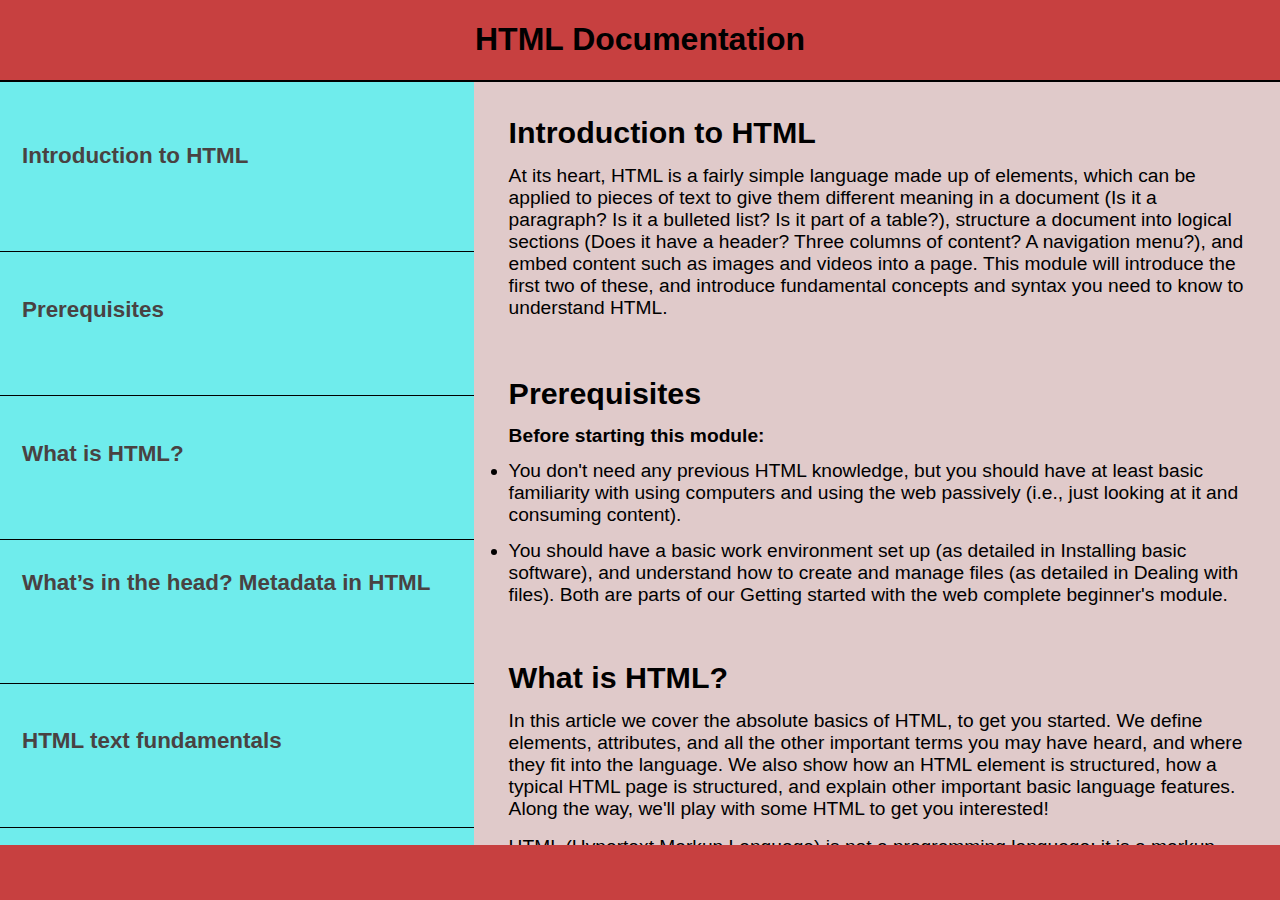
==== docs/index.html @ b123743d "1st build" ====
<!DOCTYPE html>

<html>
<head>
  <meta name="viewport" content="width=device-width, initial-scale=1" />
  <link href='https://fonts.googleapis.com/css?family=Roboto:400,100,300,500,700' rel='stylesheet' type='text/css'>
  <link rel="stylesheet" href="http://maxcdn.bootstrapcdn.com/font-awesome/4.6.0/css/font-awesome.min.css">
  <title></title>
  <meta name="keywords" content="">
  <meta name="description" content="">

  <link rel="stylesheet" href="assets/styles/styles-0f5b763729.css"/>

  <script src="assets/scripts/Vendor-a4aa0f05b9.js"></script>

</head>
<body>
  <header class="header">
    <h1>HTML Documentation</h1>
 </header>

 <div class="left-frame">
    <nav>
        <ul class="ul">
            <div class="ul__container">
                <li class="ul__container__1"><a href=#Introduction_to_HTML>Introduction to HTML</a></li>
            </div>
            <div class="ul__container">
                <li class="ul__container__2"><a href=#Prerequisites>Prerequisites</a></li>
            </div>
            <div class="ul__container">
                <li class="ul__container__3"><a href=#What_is_HTML?>What is HTML?</a></li>
            </div>
            <div class="ul__container">
                <li class="ul__container__4"><a href=#What’s_in_the_head?_Metadata_in_HTML>What’s in the head? Metadata in HTML</a></li>
            </div>     
            <div class="ul__container">
                <li class="ul__container__5"><a href=#HTML_text_fundamentals>HTML text fundamentals</a></li>
            </div>     
            <div class="ul__container">
                <li class="ul__container__6"><a href=#What_is_a_hyperlink?>What is a hyperlink?</a></li>
            </div>     
            <div class="ul__container">
                <li class="ul__container__7"><a href=#Document_and_website_structure>Document and website structure</a></li>
            </div>            
            <div class="ul__container">
                <li class="ul__container__8"><a href=#Reference>Reference</a></li>
            </div>            
        </ul>
    </nav>
 </div>

 <div class="right-frame">
  <main class="main">
    <section class="main-section" id="Introduction_to_HTML">
       <header class="main-section__header">Introduction to HTML</header>
       <article>
          <p>At its heart, HTML is a fairly simple language made up of elements, which can be applied to pieces of text to give them different meaning in a document (Is it a paragraph? Is it a bulleted list? Is it part of a table?), structure a document into logical sections (Does it have a header? Three columns of content? A navigation menu?), and embed content such as images and videos into a page. This module will introduce the first two of these, and introduce fundamental concepts and syntax you need to know to understand HTML.</p>
       </article>
    </section>
    
    <section class="main-section" id="Prerequisites">
       <header class="main-section__header">Prerequisites</header>
       <article>
          <h4>Before starting this module:</h4>
          <ul>
              <li>You don't need any previous HTML knowledge, but you should have at least basic familiarity with using computers and using the web passively (i.e., just looking at it and consuming content).</li>
              <li>You should have a basic work environment set up (as detailed in Installing basic software), and understand how to create and manage files (as detailed in Dealing with files). Both are parts of our Getting started with the web complete beginner's module.</li>
          </ul>
       </article>
    </section>

    <section class="main-section" id="What_is_HTML?">
       <header class="main-section__header">What is HTML?</header>
          <article>
            <p>In this article we cover the absolute basics of HTML, to get you started. We define elements, attributes, and all the other important terms you may have heard, and where they fit into the language. We also show how an HTML element is structured, how a typical HTML page is structured, and explain other important basic language features. Along the way, we'll play with some HTML to get you interested!</p>
            <p>HTML (Hypertext Markup Language) is not a programming language; it is a markup language used to tell your browser how to structure the web pages you visit. It can be as complicated or as simple as the web developer wishes it to be. HTML consists of a series of elements, which you use to enclose, wrap, or mark up different parts of the content to make it appear or act a certain way. The enclosing tags can make a bit of content into a hyperlink to link to another page on the web, italicize words, and so on.  For example, take the following line of content:</p>
            <p><code>My cat is very grumpy</code></p>
            <p>If we wanted the line to stand by itself, we could specify that it is a paragraph by enclosing it in a paragraph  (<code>&ltp&gt</code>) element:</p>
            <p><code>&ltp&gtMy cat is very grumpy&ltp&gt</code></p>
          </article>
    </section>

    <section class="main-section" id="What’s_in_the_head?_Metadata_in_HTML">
       <header class="main-section__header">What’s in the head? Metadata in HTML</header>
       <article>
          <p>The head of an HTML document is the part that is not displayed in the web browser when the page is loaded. It contains information such as the page <code>&lttitle&gt</code>, links to CSS (if you choose to style your HTML content with CSS), links to custom favicons, and other metadata (data about the HTML, such as the author, and important keywords that describe the document.)</p>
          <ul>
            <code>
              <li>&lt!DOCTYPE html&gt</li>
              <li>&lthtml&gt</li>
              <li>&lthead&gt</li>
              <li>&ltmeta charset="utf-8"&gt</li>
              <li>&lttitle&gtMy test page&lt/title&gt</li>
              <li>&lt/head&gt</li>
              <li>&ltbody&gt</li>
              <li>&ltp&gtThis is my page&lt/p&gt</li>
              <li>&lt/body&gt</li>
              <li>&lt/html&gt</li>
            </code>
          </ul>
          <p>The HTML head is the contents of the <code>&lthead&gt</code> element — unlike the contents of the <code>&ltbody&gt</code> element (which are displayed on the page when loaded in a browser), the head's content is not displayed on the page. Instead, the head's job is to contain metadata about the document. In the above example, the head is quite small:</p>
          <ul>
            <code>
              <li>&lthead&gt</li>
              <li>&ltmeta charset="utf-8"&gt</li>
              <li>&lttitle&gtMy test page&lt/title&gt</li>
              <li>&lt/head&gt</li>
            </code>
          </ul>
          <p>In larger pages however, the head can get quite full. Try going to some of your favorite websites and use the developer tools to check out their head contents. Our aim here is not to show you how to use everything that can possibly be put in the head, but rather to teach you how to use the major elements that you'll want to include in the head, and give you some familiarity.</p>
       </article>
    </section>

    <section class="main-section" id="HTML_text_fundamentals">
       <header class="main-section__header">HTML text fundamentals</header>
       <article>
          <p>One of  HTML's  main jobs is to give text structure and meaning (also known as semantics) so that a browser can display it correctly. This article explains the way HTML can be used to structure a page of text by adding headings and paragraphs, emphasizing words, creating lists, and more.</p>
          <p>The basics: Headings and Paragraphs</p>
          <p>
             Most structured text consists of headings and paragraphs, whether you are reading a story, a newspaper, a college textbook, a magazine, etc. Structured content makes the reading experience easier and more enjoyable.
          </p>
          <p>In HTML, each paragraph has to be wrapped in a &ltp&gt element, like so:</p>
          <p>&ltp&gtI am a paragraph, oh yes I am.&ltp&gt</p>
          <p>Each heading has to be wrapped in a heading element:</p>
          <p>&lth1&gtI am the title of the story.&lth1&gt</p>
          <p>There are six heading elements — &lth1&gt, &lth2&gt, &lth3&gt, &lth4&gt, &lth5&gt, and &lth6&gt. 
              Each element represents a different level of content in the document; 
              &lth1&gt represents the main heading, &lth2&gt represents subheadings, 
              &lth3&gt represents sub-subheadings, and so on.
          </p>
        </article>
    </section>

    <section class="main-section" id="What_is_a_hyperlink?">
       <header class="main-section__header">What is a hyperlink?</header>
       <article>
          <p>Hyperlinks are one of the most exciting innovations the Web has to offer. Well, they've been a feature of the Web since the very beginning, but they are what makes the Web a Web — they allow us to link our documents to any other document (or other resource) we want to, we can also link to specific parts of documents, and we can make apps available at a simple web address (contrast this to native apps, which have to be installed and all that business.) Just about any web content can be converted to a link, so that when clicked (or otherwise activated) it will make the web browser go to another web address (URL).</p>
          <p>A basic link is created by wrapping the text (or other content, see Block level links) you want to turn into a link inside an <a> element, and giving it an href attribute (also known as a Hypertext Reference , or target) that will contain the web address you want the link to point to.</p>
          <p>&ltp&gtI'm creating a link to
              &lta href="https://www.mozilla.org/en-US/"&gtthe Mozilla homepage&lt/a&gt.
              &lt/p&gt
          </p>
          <p>This gives us the following result:</p>
          <p>I'm creating a link to <code>the Mozilla homepage</code>.</p>
       </article>
    </section>

    <section class="main-section" id="Document_and_website_structure">
       <header class="main-section__header">Document and website structure</header>
       <article>
          <p>In addition to defining individual parts of your page (such as "a paragraph" or "an image"), HTML also boasts a number of block level elements used to define areas of your website (such as "the header", "the navigation menu", "the main content column"). This article looks into how to plan a basic website structure, and write the HTML to represent this structure.</p>
          <p>Basic sections of a document</p>
          <p>Webpages can and will look pretty different from one another, but they all tend to share similar standard components, unless the page is displaying a fullscreen video or game, is part of some kind of art project, or is just badly structured:</p>
       </article>
    </section>
    
    <section class="main-section main-section__reference" id="Reference">
       <header class="main-section__header">Reference</header>
       <article>
          <ul>
             <li>All the documentation in this page is taken from: <a href="https://developer.mozilla.org/en-US/docs/Learn/HTML/Introduction_to_HTML/Document_and_website_structure" target="_blank">MDN</a></li>
         </ul>
       </article>
    </section>
  </main>
 </div>
  <script src="assets/scripts/App-6a7ebc802f.js"></script>
</body>
</html>
---- docs/assets/styles/styles-0f5b763729.css ----
/*! normalize.css v4.1.1 | MIT License | github.com/necolas/normalize.css */html{font-family:sans-serif;line-height:1.15;-ms-text-size-adjust:100%;-webkit-text-size-adjust:100%}body{margin:0}article,aside,details,figcaption,figure,footer,header,main,menu,nav,section,summary{display:block}audio,canvas,progress,video{display:inline-block}audio:not([controls]){display:none;height:0}progress{vertical-align:baseline}[hidden],template{display:none}a{background-color:transparent;-webkit-text-decoration-skip:objects}a:active,a:hover{outline-width:0}abbr[title]{border-bottom:none;text-decoration:underline;text-decoration:underline dotted}b,strong{font-weight:inherit;font-weight:bolder}dfn{font-style:italic}h1{font-size:2em;margin:.67em 0}mark{background-color:#ff0;color:#000}small{font-size:80%}sub,sup{font-size:75%;line-height:0;position:relative;vertical-align:baseline}sub{bottom:-.25em}sup{top:-.5em}img{border-style:none}svg:not(:root){overflow:hidden}code,kbd,pre,samp{font-family:monospace,monospace;font-size:1em}figure{margin:1em 40px}hr{box-sizing:content-box;height:0;overflow:visible}button,input,optgroup,select,textarea{font:inherit;margin:0}optgroup{font-weight:700}button,input{overflow:visible}button,select{text-transform:none}[type=reset],[type=submit],button,html [type=button]{-webkit-appearance:button}[type=button]::-moz-focus-inner,[type=reset]::-moz-focus-inner,[type=submit]::-moz-focus-inner,button::-moz-focus-inner{border-style:none;padding:0}[type=button]:-moz-focusring,[type=reset]:-moz-focusring,[type=submit]:-moz-focusring,button:-moz-focusring{outline:1px dotted ButtonText}fieldset{border:1px solid silver;margin:0 2px;padding:.35em .625em .75em}legend{box-sizing:border-box;color:inherit;display:table;max-width:100%;padding:0;white-space:normal}textarea{overflow:auto}[type=checkbox],[type=radio]{box-sizing:border-box;padding:0}[type=number]::-webkit-inner-spin-button,[type=number]::-webkit-outer-spin-button{height:auto}[type=search]{-webkit-appearance:textfield;outline-offset:-2px}[type=search]::-webkit-search-cancel-button,[type=search]::-webkit-search-decoration{-webkit-appearance:none}::-webkit-input-placeholder{color:inherit;opacity:.54}::-webkit-file-upload-button{-webkit-appearance:button;font:inherit}*{padding:0;margin:0;box-sizing:border-box}html{scroll-behavior:smooth}.header{z-index:1;width:100%;text-align:center;border-bottom:2px solid #000}.header,.left-frame{position:fixed;background-color:#c74040}.left-frame{width:37%;height:100vh}.main-section{margin-bottom:40px}@media(min-width:731px){.main-section__reference{padding-bottom:55px}}.main-section__header{font-size:1.4rem;font-weight:bolder;padding-bottom:15px}@media(min-width:731px){@media(min-height:400px){.main-section__header{font-size:1.9rem}}}.main-section h4{padding-bottom:12px}@media(min-width:731px){@media(min-height:400px){.main-section h4{font-size:1.2rem}}}.main-section li{padding-bottom:14px}@media(min-width:731px){@media(min-height:400px){.main-section li{font-size:1.2rem}}}.main-section p{padding-bottom:16px}@media(min-width:731px){@media(min-height:400px){.main-section p{font-size:1.2rem}}}.main-section code li{list-style:none}.main{width:100%;height:83vh;position:absolute;top:80px;right:0;overflow-y:auto;overflow-x:hidden;padding-left:20px;padding-right:20px;padding-top:35px;background-color:#e0caca}@media(min-width:731px){@media(min-height:400px){.main{padding-left:35px;padding-right:35px}}}@media(min-width:1000px){.main{height:85vh}}.right-frame{position:fixed;right:0;width:63%;height:100vh;background-color:#c74040}.ul{width:100%;position:absolute;top:80px;height:83vh;overflow-y:auto;overflow-x:hidden;padding-top:28px;background-color:#6fecec}@media(min-width:1000px){.ul{height:85vh}}.ul__container{border-bottom:1.5px solid #000;height:13vh}@media(min-width:731px){.ul__container{height:15vh}@media(min-height:400px){.ul__container{height:12vh}}}@media(min-width:1000px){.ul__container{height:16vh}}.ul__container a{text-decoration:none;color:#494242}@media(min-width:731px){@media(min-height:400px){.ul__container a{font-size:1.4rem;font-weight:700}}}.ul__container li{font-size:1.2rem;padding-left:22px;padding-right:22px}.ul__container__1{padding-top:15px}@media(min-width:731px){@media(min-height:400px){.ul__container__1{padding-top:35px}}}.ul__container__2{padding-top:35px}@media(min-width:731px){.ul__container__2{padding-top:18px}@media(min-height:400px){.ul__container__2{padding-top:45px}}}.ul__container__3{padding-top:22px}@media(min-width:731px){@media(min-height:400px){.ul__container__3{padding-top:45px}}}.ul__container__4{padding-top:6px}@media(min-width:731px){@media(min-height:400px){.ul__container__4{padding-top:30px}}}.ul__container__5{padding-top:22px}@media(min-width:731px){@media(min-height:400px){.ul__container__5{padding-top:30px}}}@media(min-width:1000px){.ul__container__5{padding-top:44px}}.ul__container__6{padding-top:22px}@media(min-width:731px){@media(min-height:400px){.ul__container__6{padding-top:45px}}}.ul__container__7{padding-top:15px}@media(min-width:731px){.ul__container__7{padding-top:10px}@media(min-height:400px){.ul__container__7{padding-top:28px}}}.ul__container__8{padding-top:34px}@media(min-width:731px){.ul__container__8{padding-top:18px;padding-bottom:90px}@media(min-height:400px){.ul__container__8{padding-top:38px;padding-bottom:2px}}}
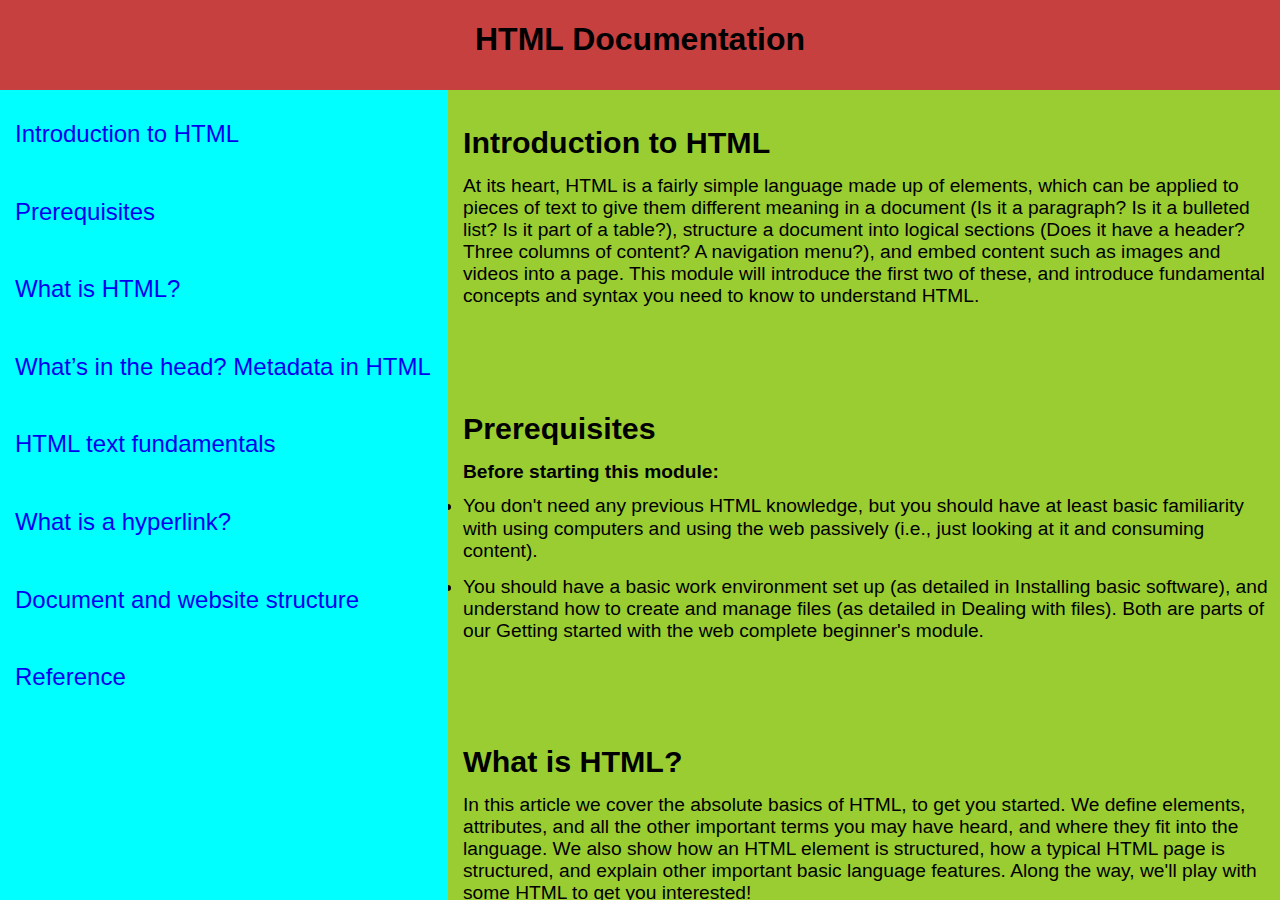
==== commit 32b4a6c7: "finish project update" ====
--- a/docs/index.html
+++ b/docs/index.html
@@ -9,7 +9,7 @@
   <meta name="keywords" content="">
   <meta name="description" content="">
 
-  <link rel="stylesheet" href="assets/styles/styles-0f5b763729.css"/>
+  <link rel="stylesheet" href="assets/styles/styles-e3a396684d.css"/>
 
   <script src="assets/scripts/Vendor-a4aa0f05b9.js"></script>
 
@@ -17,153 +17,155 @@
 <body>
   <header class="header">
     <h1>HTML Documentation</h1>
- </header>
+  </header>
 
- <div class="left-frame">
-    <nav>
-        <ul class="ul">
-            <div class="ul__container">
-                <li class="ul__container__1"><a href=#Introduction_to_HTML>Introduction to HTML</a></li>
-            </div>
-            <div class="ul__container">
-                <li class="ul__container__2"><a href=#Prerequisites>Prerequisites</a></li>
-            </div>
-            <div class="ul__container">
-                <li class="ul__container__3"><a href=#What_is_HTML?>What is HTML?</a></li>
-            </div>
-            <div class="ul__container">
-                <li class="ul__container__4"><a href=#What’s_in_the_head?_Metadata_in_HTML>What’s in the head? Metadata in HTML</a></li>
-            </div>     
-            <div class="ul__container">
-                <li class="ul__container__5"><a href=#HTML_text_fundamentals>HTML text fundamentals</a></li>
-            </div>     
-            <div class="ul__container">
-                <li class="ul__container__6"><a href=#What_is_a_hyperlink?>What is a hyperlink?</a></li>
-            </div>     
-            <div class="ul__container">
-                <li class="ul__container__7"><a href=#Document_and_website_structure>Document and website structure</a></li>
-            </div>            
-            <div class="ul__container">
-                <li class="ul__container__8"><a href=#Reference>Reference</a></li>
-            </div>            
-        </ul>
-    </nav>
- </div>
+  <main class="main">
+     <div class="main__left-window">
 
- <div class="right-frame">
-  <main class="main">
-    <section class="main-section" id="Introduction_to_HTML">
-       <header class="main-section__header">Introduction to HTML</header>
-       <article>
-          <p>At its heart, HTML is a fairly simple language made up of elements, which can be applied to pieces of text to give them different meaning in a document (Is it a paragraph? Is it a bulleted list? Is it part of a table?), structure a document into logical sections (Does it have a header? Three columns of content? A navigation menu?), and embed content such as images and videos into a page. This module will introduce the first two of these, and introduce fundamental concepts and syntax you need to know to understand HTML.</p>
-       </article>
-    </section>
-    
-    <section class="main-section" id="Prerequisites">
-       <header class="main-section__header">Prerequisites</header>
-       <article>
-          <h4>Before starting this module:</h4>
-          <ul>
-              <li>You don't need any previous HTML knowledge, but you should have at least basic familiarity with using computers and using the web passively (i.e., just looking at it and consuming content).</li>
-              <li>You should have a basic work environment set up (as detailed in Installing basic software), and understand how to create and manage files (as detailed in Dealing with files). Both are parts of our Getting started with the web complete beginner's module.</li>
+      <ul class="ul">
+        <div >
+            <li><a href=#Introduction_to_HTML>Introduction to HTML</a></li>
+        </div>
+        <div >
+            <li ><a href=#Prerequisites>Prerequisites</a></li>
+        </div>
+        <div >
+            <li ><a href=#What_is_HTML?>What is HTML?</a></li>
+        </div>
+        <div >
+            <li ><a href=#What’s_in_the_head?_Metadata_in_HTML>What’s in the head? Metadata in HTML</a></li>
+        </div>     
+        <div >
+            <li ><a href=#HTML_text_fundamentals>HTML text fundamentals</a></li>
+        </div>     
+        <div >
+            <li ><a href=#What_is_a_hyperlink?>What is a hyperlink?</a></li>
+        </div>     
+        <div>
+            <li ><a href=#Document_and_website_structure>Document and website structure</a></li>
+        </div>            
+        <div >
+            <li ><a href=#Reference>Reference</a></li>
+        </div>            
+    </ul>
+     </div>
+
+     <div class="main__right-window">
+      <section class="main-section" id="Introduction_to_HTML">
+        <header class="main-section__header">Introduction to HTML</header>
+        <article>
+           <p>At its heart, HTML is a fairly simple language made up of elements, which can be applied to pieces of text to give them different meaning in a document (Is it a paragraph? Is it a bulleted list? Is it part of a table?), structure a document into logical sections (Does it have a header? Three columns of content? A navigation menu?), and embed content such as images and videos into a page. This module will introduce the first two of these, and introduce fundamental concepts and syntax you need to know to understand HTML.</p>
+        </article>
+     </section>
+     
+     <section class="main-section" id="Prerequisites">
+        <header class="main-section__header">Prerequisites</header>
+        <article>
+           <h4>Before starting this module:</h4>
+           <ul>
+               <li>You don't need any previous HTML knowledge, but you should have at least basic familiarity with using computers and using the web passively (i.e., just looking at it and consuming content).</li>
+               <li>You should have a basic work environment set up (as detailed in Installing basic software), and understand how to create and manage files (as detailed in Dealing with files). Both are parts of our Getting started with the web complete beginner's module.</li>
+           </ul>
+        </article>
+     </section>
+ 
+     <section class="main-section" id="What_is_HTML?">
+        <header class="main-section__header">What is HTML?</header>
+           <article>
+             <p>In this article we cover the absolute basics of HTML, to get you started. We define elements, attributes, and all the other important terms you may have heard, and where they fit into the language. We also show how an HTML element is structured, how a typical HTML page is structured, and explain other important basic language features. Along the way, we'll play with some HTML to get you interested!</p>
+             <p>HTML (Hypertext Markup Language) is not a programming language; it is a markup language used to tell your browser how to structure the web pages you visit. It can be as complicated or as simple as the web developer wishes it to be. HTML consists of a series of elements, which you use to enclose, wrap, or mark up different parts of the content to make it appear or act a certain way. The enclosing tags can make a bit of content into a hyperlink to link to another page on the web, italicize words, and so on.  For example, take the following line of content:</p>
+             <p><code>My cat is very grumpy</code></p>
+             <p>If we wanted the line to stand by itself, we could specify that it is a paragraph by enclosing it in a paragraph  (<code>&ltp&gt</code>) element:</p>
+             <p><code>&ltp&gtMy cat is very grumpy&ltp&gt</code></p>
+           </article>
+     </section>
+ 
+     <section class="main-section" id="What’s_in_the_head?_Metadata_in_HTML">
+        <header class="main-section__header">What’s in the head? Metadata in HTML</header>
+        <article>
+           <p>The head of an HTML document is the part that is not displayed in the web browser when the page is loaded. It contains information such as the page <code>&lttitle&gt</code>, links to CSS (if you choose to style your HTML content with CSS), links to custom favicons, and other metadata (data about the HTML, such as the author, and important keywords that describe the document.)</p>
+           <ul>
+             <code>
+               <li>&lt!DOCTYPE html&gt</li>
+               <li>&lthtml&gt</li>
+               <li>&lthead&gt</li>
+               <li>&ltmeta charset="utf-8"&gt</li>
+               <li>&lttitle&gtMy test page&lt/title&gt</li>
+               <li>&lt/head&gt</li>
+               <li>&ltbody&gt</li>
+               <li>&ltp&gtThis is my page&lt/p&gt</li>
+               <li>&lt/body&gt</li>
+               <li>&lt/html&gt</li>
+             </code>
+           </ul>
+           <p>The HTML head is the contents of the <code>&lthead&gt</code> element — unlike the contents of the <code>&ltbody&gt</code> element (which are displayed on the page when loaded in a browser), the head's content is not displayed on the page. Instead, the head's job is to contain metadata about the document. In the above example, the head is quite small:</p>
+           <ul>
+             <code>
+               <li>&lthead&gt</li>
+               <li>&ltmeta charset="utf-8"&gt</li>
+               <li>&lttitle&gtMy test page&lt/title&gt</li>
+               <li>&lt/head&gt</li>
+             </code>
+           </ul>
+           <p>In larger pages however, the head can get quite full. Try going to some of your favorite websites and use the developer tools to check out their head contents. Our aim here is not to show you how to use everything that can possibly be put in the head, but rather to teach you how to use the major elements that you'll want to include in the head, and give you some familiarity.</p>
+        </article>
+     </section>
+ 
+     <section class="main-section" id="HTML_text_fundamentals">
+        <header class="main-section__header">HTML text fundamentals</header>
+        <article>
+           <p>One of  HTML's  main jobs is to give text structure and meaning (also known as semantics) so that a browser can display it correctly. This article explains the way HTML can be used to structure a page of text by adding headings and paragraphs, emphasizing words, creating lists, and more.</p>
+           <p>The basics: Headings and Paragraphs</p>
+           <p>
+              Most structured text consists of headings and paragraphs, whether you are reading a story, a newspaper, a college textbook, a magazine, etc. Structured content makes the reading experience easier and more enjoyable.
+           </p>
+           <p>In HTML, each paragraph has to be wrapped in a &ltp&gt element, like so:</p>
+           <p>&ltp&gtI am a paragraph, oh yes I am.&ltp&gt</p>
+           <p>Each heading has to be wrapped in a heading element:</p>
+           <p>&lth1&gtI am the title of the story.&lth1&gt</p>
+           <p>There are six heading elements — &lth1&gt, &lth2&gt, &lth3&gt, &lth4&gt, &lth5&gt, and &lth6&gt. 
+               Each element represents a different level of content in the document; 
+               &lth1&gt represents the main heading, &lth2&gt represents subheadings, 
+               &lth3&gt represents sub-subheadings, and so on.
+           </p>
+         </article>
+     </section>
+ 
+     <section class="main-section" id="What_is_a_hyperlink?">
+        <header class="main-section__header">What is a hyperlink?</header>
+        <article>
+           <p>Hyperlinks are one of the most exciting innovations the Web has to offer. Well, they've been a feature of the Web since the very beginning, but they are what makes the Web a Web — they allow us to link our documents to any other document (or other resource) we want to, we can also link to specific parts of documents, and we can make apps available at a simple web address (contrast this to native apps, which have to be installed and all that business.) Just about any web content can be converted to a link, so that when clicked (or otherwise activated) it will make the web browser go to another web address (URL).</p>
+           <p>A basic link is created by wrapping the text (or other content, see Block level links) you want to turn into a link inside an <a> element, and giving it an href attribute (also known as a Hypertext Reference , or target) that will contain the web address you want the link to point to.</p>
+           <p>&ltp&gtI'm creating a link to
+               &lta href="https://www.mozilla.org/en-US/"&gtthe Mozilla homepage&lt/a&gt.
+               &lt/p&gt
+           </p>
+           <p>This gives us the following result:</p>
+           <p>I'm creating a link to <code>the Mozilla homepage</code>.</p>
+        </article>
+     </section>
+ 
+     <section class="main-section" id="Document_and_website_structure">
+        <header class="main-section__header">Document and website structure</header>
+        <article>
+           <p>In addition to defining individual parts of your page (such as "a paragraph" or "an image"), HTML also boasts a number of block level elements used to define areas of your website (such as "the header", "the navigation menu", "the main content column"). This article looks into how to plan a basic website structure, and write the HTML to represent this structure.</p>
+           <p>Basic sections of a document</p>
+           <p>Webpages can and will look pretty different from one another, but they all tend to share similar standard components, unless the page is displaying a fullscreen video or game, is part of some kind of art project, or is just badly structured:</p>
+        </article>
+     </section>
+     
+     <section class="main-section main-section__reference" id="Reference">
+        <header class="main-section__header">Reference</header>
+        <article>
+           <ul>
+              <li>All the documentation in this page is taken from: <a href="https://developer.mozilla.org/en-US/docs/Learn/HTML/Introduction_to_HTML/Document_and_website_structure" target="_blank">MDN</a></li>
           </ul>
-       </article>
-    </section>
+        </article>
+     </section>
+   </div>
+  </main>
 
-    <section class="main-section" id="What_is_HTML?">
-       <header class="main-section__header">What is HTML?</header>
-          <article>
-            <p>In this article we cover the absolute basics of HTML, to get you started. We define elements, attributes, and all the other important terms you may have heard, and where they fit into the language. We also show how an HTML element is structured, how a typical HTML page is structured, and explain other important basic language features. Along the way, we'll play with some HTML to get you interested!</p>
-            <p>HTML (Hypertext Markup Language) is not a programming language; it is a markup language used to tell your browser how to structure the web pages you visit. It can be as complicated or as simple as the web developer wishes it to be. HTML consists of a series of elements, which you use to enclose, wrap, or mark up different parts of the content to make it appear or act a certain way. The enclosing tags can make a bit of content into a hyperlink to link to another page on the web, italicize words, and so on.  For example, take the following line of content:</p>
-            <p><code>My cat is very grumpy</code></p>
-            <p>If we wanted the line to stand by itself, we could specify that it is a paragraph by enclosing it in a paragraph  (<code>&ltp&gt</code>) element:</p>
-            <p><code>&ltp&gtMy cat is very grumpy&ltp&gt</code></p>
-          </article>
-    </section>
-
-    <section class="main-section" id="What’s_in_the_head?_Metadata_in_HTML">
-       <header class="main-section__header">What’s in the head? Metadata in HTML</header>
-       <article>
-          <p>The head of an HTML document is the part that is not displayed in the web browser when the page is loaded. It contains information such as the page <code>&lttitle&gt</code>, links to CSS (if you choose to style your HTML content with CSS), links to custom favicons, and other metadata (data about the HTML, such as the author, and important keywords that describe the document.)</p>
-          <ul>
-            <code>
-              <li>&lt!DOCTYPE html&gt</li>
-              <li>&lthtml&gt</li>
-              <li>&lthead&gt</li>
-              <li>&ltmeta charset="utf-8"&gt</li>
-              <li>&lttitle&gtMy test page&lt/title&gt</li>
-              <li>&lt/head&gt</li>
-              <li>&ltbody&gt</li>
-              <li>&ltp&gtThis is my page&lt/p&gt</li>
-              <li>&lt/body&gt</li>
-              <li>&lt/html&gt</li>
-            </code>
-          </ul>
-          <p>The HTML head is the contents of the <code>&lthead&gt</code> element — unlike the contents of the <code>&ltbody&gt</code> element (which are displayed on the page when loaded in a browser), the head's content is not displayed on the page. Instead, the head's job is to contain metadata about the document. In the above example, the head is quite small:</p>
-          <ul>
-            <code>
-              <li>&lthead&gt</li>
-              <li>&ltmeta charset="utf-8"&gt</li>
-              <li>&lttitle&gtMy test page&lt/title&gt</li>
-              <li>&lt/head&gt</li>
-            </code>
-          </ul>
-          <p>In larger pages however, the head can get quite full. Try going to some of your favorite websites and use the developer tools to check out their head contents. Our aim here is not to show you how to use everything that can possibly be put in the head, but rather to teach you how to use the major elements that you'll want to include in the head, and give you some familiarity.</p>
-       </article>
-    </section>
-
-    <section class="main-section" id="HTML_text_fundamentals">
-       <header class="main-section__header">HTML text fundamentals</header>
-       <article>
-          <p>One of  HTML's  main jobs is to give text structure and meaning (also known as semantics) so that a browser can display it correctly. This article explains the way HTML can be used to structure a page of text by adding headings and paragraphs, emphasizing words, creating lists, and more.</p>
-          <p>The basics: Headings and Paragraphs</p>
-          <p>
-             Most structured text consists of headings and paragraphs, whether you are reading a story, a newspaper, a college textbook, a magazine, etc. Structured content makes the reading experience easier and more enjoyable.
-          </p>
-          <p>In HTML, each paragraph has to be wrapped in a &ltp&gt element, like so:</p>
-          <p>&ltp&gtI am a paragraph, oh yes I am.&ltp&gt</p>
-          <p>Each heading has to be wrapped in a heading element:</p>
-          <p>&lth1&gtI am the title of the story.&lth1&gt</p>
-          <p>There are six heading elements — &lth1&gt, &lth2&gt, &lth3&gt, &lth4&gt, &lth5&gt, and &lth6&gt. 
-              Each element represents a different level of content in the document; 
-              &lth1&gt represents the main heading, &lth2&gt represents subheadings, 
-              &lth3&gt represents sub-subheadings, and so on.
-          </p>
-        </article>
-    </section>
-
-    <section class="main-section" id="What_is_a_hyperlink?">
-       <header class="main-section__header">What is a hyperlink?</header>
-       <article>
-          <p>Hyperlinks are one of the most exciting innovations the Web has to offer. Well, they've been a feature of the Web since the very beginning, but they are what makes the Web a Web — they allow us to link our documents to any other document (or other resource) we want to, we can also link to specific parts of documents, and we can make apps available at a simple web address (contrast this to native apps, which have to be installed and all that business.) Just about any web content can be converted to a link, so that when clicked (or otherwise activated) it will make the web browser go to another web address (URL).</p>
-          <p>A basic link is created by wrapping the text (or other content, see Block level links) you want to turn into a link inside an <a> element, and giving it an href attribute (also known as a Hypertext Reference , or target) that will contain the web address you want the link to point to.</p>
-          <p>&ltp&gtI'm creating a link to
-              &lta href="https://www.mozilla.org/en-US/"&gtthe Mozilla homepage&lt/a&gt.
-              &lt/p&gt
-          </p>
-          <p>This gives us the following result:</p>
-          <p>I'm creating a link to <code>the Mozilla homepage</code>.</p>
-       </article>
-    </section>
-
-    <section class="main-section" id="Document_and_website_structure">
-       <header class="main-section__header">Document and website structure</header>
-       <article>
-          <p>In addition to defining individual parts of your page (such as "a paragraph" or "an image"), HTML also boasts a number of block level elements used to define areas of your website (such as "the header", "the navigation menu", "the main content column"). This article looks into how to plan a basic website structure, and write the HTML to represent this structure.</p>
-          <p>Basic sections of a document</p>
-          <p>Webpages can and will look pretty different from one another, but they all tend to share similar standard components, unless the page is displaying a fullscreen video or game, is part of some kind of art project, or is just badly structured:</p>
-       </article>
-    </section>
-    
-    <section class="main-section main-section__reference" id="Reference">
-       <header class="main-section__header">Reference</header>
-       <article>
-          <ul>
-             <li>All the documentation in this page is taken from: <a href="https://developer.mozilla.org/en-US/docs/Learn/HTML/Introduction_to_HTML/Document_and_website_structure" target="_blank">MDN</a></li>
-         </ul>
-       </article>
-    </section>
-  </main>
+ 
  </div>
   <script src="assets/scripts/App-6a7ebc802f.js"></script>
 </body>
--- a/docs/assets/styles/styles-e3a396684d.css
+++ b/docs/assets/styles/styles-e3a396684d.css
@@ -0,0 +1 @@
+/*! normalize.css v4.1.1 | MIT License | github.com/necolas/normalize.css */html{font-family:sans-serif;line-height:1.15;-ms-text-size-adjust:100%;-webkit-text-size-adjust:100%}body{margin:0}article,aside,details,figcaption,figure,footer,header,main,menu,nav,section,summary{display:block}audio,canvas,progress,video{display:inline-block}audio:not([controls]){display:none;height:0}progress{vertical-align:baseline}[hidden],template{display:none}a{background-color:transparent;-webkit-text-decoration-skip:objects}a:active,a:hover{outline-width:0}abbr[title]{border-bottom:none;text-decoration:underline;text-decoration:underline dotted}b,strong{font-weight:inherit;font-weight:bolder}dfn{font-style:italic}h1{font-size:2em;margin:.67em 0}mark{background-color:#ff0;color:#000}small{font-size:80%}sub,sup{font-size:75%;line-height:0;position:relative;vertical-align:baseline}sub{bottom:-.25em}sup{top:-.5em}img{border-style:none}svg:not(:root){overflow:hidden}code,kbd,pre,samp{font-family:monospace,monospace;font-size:1em}figure{margin:1em 40px}hr{box-sizing:content-box;height:0;overflow:visible}button,input,optgroup,select,textarea{font:inherit;margin:0}optgroup{font-weight:700}button,input{overflow:visible}button,select{text-transform:none}[type=reset],[type=submit],button,html [type=button]{-webkit-appearance:button}[type=button]::-moz-focus-inner,[type=reset]::-moz-focus-inner,[type=submit]::-moz-focus-inner,button::-moz-focus-inner{border-style:none;padding:0}[type=button]:-moz-focusring,[type=reset]:-moz-focusring,[type=submit]:-moz-focusring,button:-moz-focusring{outline:1px dotted ButtonText}fieldset{border:1px solid silver;margin:0 2px;padding:.35em .625em .75em}legend{box-sizing:border-box;color:inherit;display:table;max-width:100%;padding:0;white-space:normal}textarea{overflow:auto}[type=checkbox],[type=radio]{box-sizing:border-box;padding:0}[type=number]::-webkit-inner-spin-button,[type=number]::-webkit-outer-spin-button{height:auto}[type=search]{-webkit-appearance:textfield;outline-offset:-2px}[type=search]::-webkit-search-cancel-button,[type=search]::-webkit-search-decoration{-webkit-appearance:none}::-webkit-input-placeholder{color:inherit;opacity:.54}::-webkit-file-upload-button{-webkit-appearance:button;font:inherit}*{padding:0;margin:0;box-sizing:border-box}body{width:100%;height:100%}html{scroll-behavior:smooth}.header{display:-ms-flexbox;display:flex;-ms-flex-pack:center;justify-content:center;position:fixed;z-index:1;width:100%;min-height:10%;background-color:#c74040}.main-section{padding-top:88px}@media(min-width:601px){.main-section__reference{padding-bottom:55px}}.main-section__header{font-size:1.4rem;font-weight:bolder;padding-bottom:15px}@media(min-width:601px){@media(min-height:400px){.main-section__header{font-size:1.9rem}}}.main-section h4{padding-bottom:12px}@media(min-width:601px){@media(min-height:400px){.main-section h4{font-size:1.2rem}}}.main-section li{padding-bottom:14px}@media(min-width:601px){@media(min-height:400px){.main-section li{font-size:1.2rem}}}.main-section p{padding-bottom:16px}@media(min-width:601px){@media(min-height:400px){.main-section p{font-size:1.2rem}}}.main-section code li{list-style:none}.main{width:100%;height:90%;display:-ms-flexbox;display:flex;position:relative}.main__left-window{width:35%;background-color:aqua;padding-top:120px}.main__left-window,.main__right-window{height:100vh;padding-left:15px;padding-right:10px;overflow-y:auto;overflow-x:hidden}.main__right-window{width:65%;background-color:#9acd32;padding-top:37px}.ul{height:100%;display:-ms-flexbox;display:flex;-ms-flex-direction:column;flex-direction:column}.ul li{padding-bottom:30px;list-style:none}@media(min-width:960px){.ul li{padding-bottom:50px}}.ul li a{text-decoration:none}@media(min-width:601px){@media(min-height:400px){.ul li a{font-size:1.3rem}}}@media(min-width:960px){.ul li a{font-size:1.5rem}}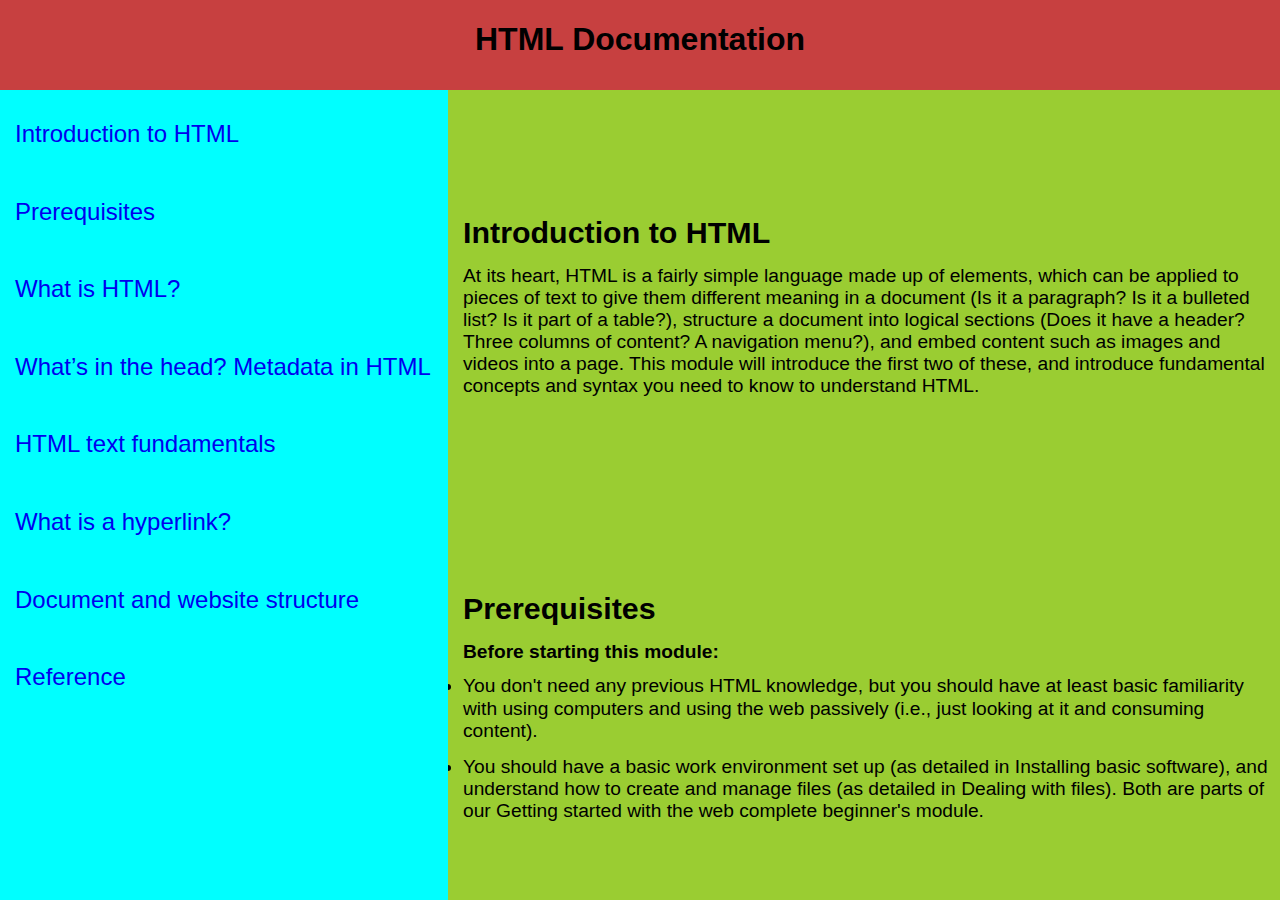
==== commit 6660a07d: "media update" ====
--- a/docs/index.html
+++ b/docs/index.html
@@ -9,7 +9,7 @@
   <meta name="keywords" content="">
   <meta name="description" content="">
 
-  <link rel="stylesheet" href="assets/styles/styles-e3a396684d.css"/>
+  <link rel="stylesheet" href="assets/styles/styles-6a4a0499e6.css"/>
 
   <script src="assets/scripts/Vendor-a4aa0f05b9.js"></script>
 
--- a/docs/assets/styles/styles-6a4a0499e6.css
+++ b/docs/assets/styles/styles-6a4a0499e6.css
@@ -0,0 +1 @@
+/*! normalize.css v4.1.1 | MIT License | github.com/necolas/normalize.css */html{font-family:sans-serif;line-height:1.15;-ms-text-size-adjust:100%;-webkit-text-size-adjust:100%}body{margin:0}article,aside,details,figcaption,figure,footer,header,main,menu,nav,section,summary{display:block}audio,canvas,progress,video{display:inline-block}audio:not([controls]){display:none;height:0}progress{vertical-align:baseline}[hidden],template{display:none}a{background-color:transparent;-webkit-text-decoration-skip:objects}a:active,a:hover{outline-width:0}abbr[title]{border-bottom:none;text-decoration:underline;text-decoration:underline dotted}b,strong{font-weight:inherit;font-weight:bolder}dfn{font-style:italic}h1{font-size:2em;margin:.67em 0}mark{background-color:#ff0;color:#000}small{font-size:80%}sub,sup{font-size:75%;line-height:0;position:relative;vertical-align:baseline}sub{bottom:-.25em}sup{top:-.5em}img{border-style:none}svg:not(:root){overflow:hidden}code,kbd,pre,samp{font-family:monospace,monospace;font-size:1em}figure{margin:1em 40px}hr{box-sizing:content-box;height:0;overflow:visible}button,input,optgroup,select,textarea{font:inherit;margin:0}optgroup{font-weight:700}button,input{overflow:visible}button,select{text-transform:none}[type=reset],[type=submit],button,html [type=button]{-webkit-appearance:button}[type=button]::-moz-focus-inner,[type=reset]::-moz-focus-inner,[type=submit]::-moz-focus-inner,button::-moz-focus-inner{border-style:none;padding:0}[type=button]:-moz-focusring,[type=reset]:-moz-focusring,[type=submit]:-moz-focusring,button:-moz-focusring{outline:1px dotted ButtonText}fieldset{border:1px solid silver;margin:0 2px;padding:.35em .625em .75em}legend{box-sizing:border-box;color:inherit;display:table;max-width:100%;padding:0;white-space:normal}textarea{overflow:auto}[type=checkbox],[type=radio]{box-sizing:border-box;padding:0}[type=number]::-webkit-inner-spin-button,[type=number]::-webkit-outer-spin-button{height:auto}[type=search]{-webkit-appearance:textfield;outline-offset:-2px}[type=search]::-webkit-search-cancel-button,[type=search]::-webkit-search-decoration{-webkit-appearance:none}::-webkit-input-placeholder{color:inherit;opacity:.54}::-webkit-file-upload-button{-webkit-appearance:button;font:inherit}*{padding:0;margin:0;box-sizing:border-box}body{width:100%;height:100%}html{scroll-behavior:smooth}.header{display:-ms-flexbox;display:flex;-ms-flex-pack:center;justify-content:center;position:fixed;z-index:1;width:100%;min-height:10%;background-color:#c74040}.main-section{padding-top:88px}@media(min-width:960px){.main-section{padding-top:178px}}@media(min-width:601px){.main-section__reference{padding-bottom:55px}}.main-section__header{font-size:1.4rem;font-weight:bolder;padding-bottom:15px}@media(min-width:601px){@media(min-height:400px){.main-section__header{font-size:1.9rem}}}.main-section h4{padding-bottom:12px}@media(min-width:601px){@media(min-height:400px){.main-section h4{font-size:1.2rem}}}.main-section li{padding-bottom:14px}@media(min-width:601px){@media(min-height:400px){.main-section li{font-size:1.2rem}}}.main-section p{padding-bottom:16px}@media(min-width:601px){@media(min-height:400px){.main-section p{font-size:1.2rem}}}.main-section code li{list-style:none}.main{width:100%;height:90%;display:-ms-flexbox;display:flex;position:relative}.main__left-window{width:35%;background-color:aqua;padding-top:120px}.main__left-window,.main__right-window{height:100vh;padding-left:15px;padding-right:10px;overflow-y:auto;overflow-x:hidden}.main__right-window{width:65%;background-color:#9acd32;padding-top:37px}.ul{height:100%;display:-ms-flexbox;display:flex;-ms-flex-direction:column;flex-direction:column}.ul li{padding-bottom:30px;list-style:none}@media(min-width:960px){.ul li{padding-bottom:50px}}.ul li a{text-decoration:none}@media(min-width:601px){@media(min-height:400px){.ul li a{font-size:1.3rem}}}@media(min-width:960px){.ul li a{font-size:1.5rem}}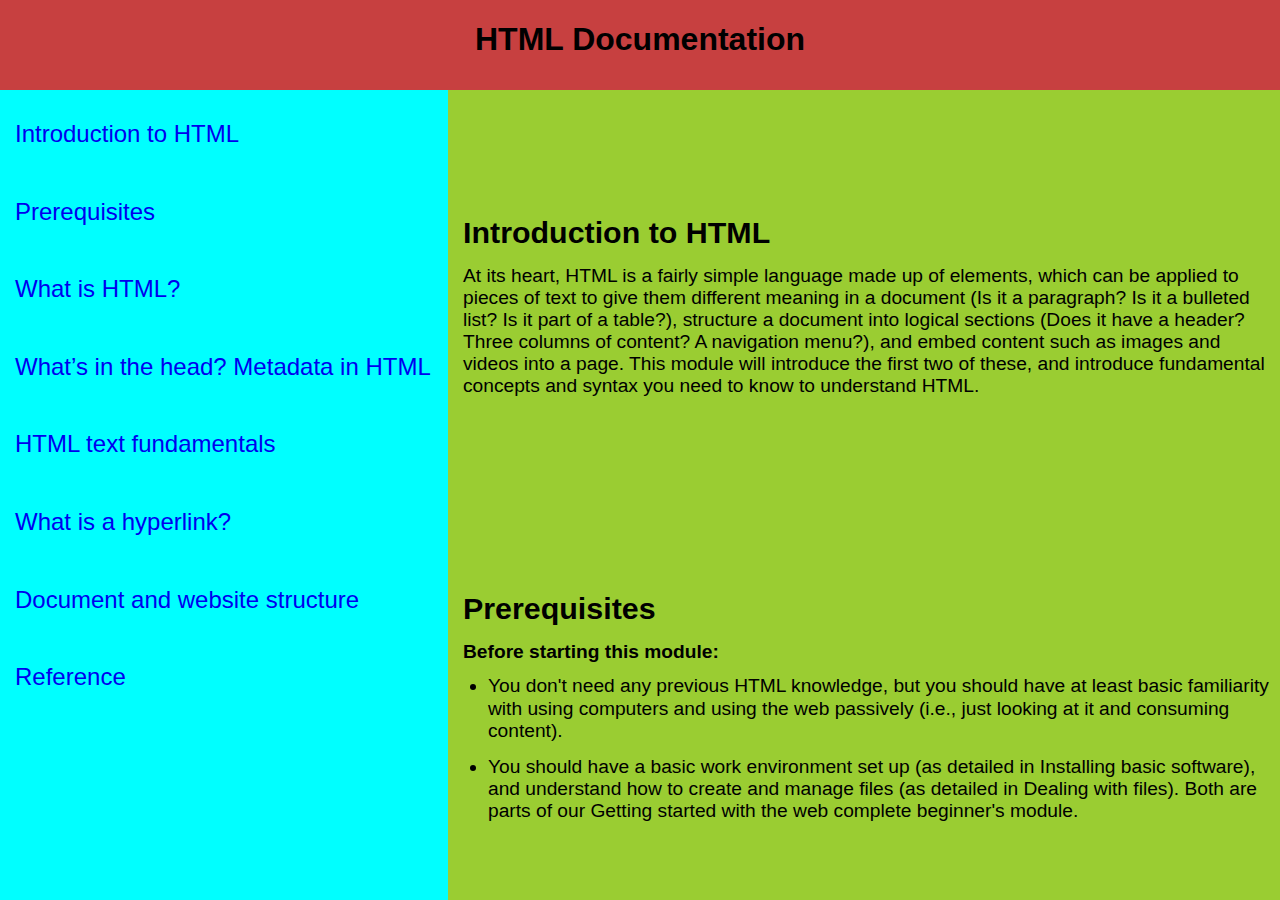
==== commit d365c795: "update ul-padding" ====
--- a/docs/index.html
+++ b/docs/index.html
@@ -1,172 +1,170 @@
 <!DOCTYPE html>
 
 <html>
-<head>
-  <meta name="viewport" content="width=device-width, initial-scale=1" />
-  <link href='https://fonts.googleapis.com/css?family=Roboto:400,100,300,500,700' rel='stylesheet' type='text/css'>
-  <link rel="stylesheet" href="http://maxcdn.bootstrapcdn.com/font-awesome/4.6.0/css/font-awesome.min.css">
-  <title></title>
-  <meta name="keywords" content="">
-  <meta name="description" content="">
+   <head>
+      <meta name="viewport" content="width=device-width, initial-scale=1" />
+      <link href='https://fonts.googleapis.com/css?family=Roboto:400,100,300,500,700' rel='stylesheet' type='text/css'>
+      <link rel="stylesheet" href="http://maxcdn.bootstrapcdn.com/font-awesome/4.6.0/css/font-awesome.min.css">
+      <title></title>
+      <meta name="keywords" content="">
+      <meta name="description" content="">
 
-  <link rel="stylesheet" href="assets/styles/styles-6a4a0499e6.css"/>
+      <link rel="stylesheet" href="assets/styles/styles-e6e5350434.css"/>
 
-  <script src="assets/scripts/Vendor-a4aa0f05b9.js"></script>
+      <script src="assets/scripts/Vendor-a4aa0f05b9.js"></script>
 
-</head>
-<body>
-  <header class="header">
-    <h1>HTML Documentation</h1>
-  </header>
+   </head>
+   <body>
+      <header class="header">
+         <h1>HTML Documentation</h1>
+      </header>
 
-  <main class="main">
-     <div class="main__left-window">
+      <main class="main">
+         <div class="main__left-window">
+            <ul class="ul">
+            <div >
+                  <li><a href=#Introduction_to_HTML>Introduction to HTML</a></li>
+            </div>
+            <div >
+                  <li ><a href=#Prerequisites>Prerequisites</a></li>
+            </div>
+            <div >
+                  <li ><a href=#What_is_HTML?>What is HTML?</a></li>
+            </div>
+            <div >
+                  <li ><a href=#What’s_in_the_head?_Metadata_in_HTML>What’s in the head? Metadata in HTML</a></li>
+            </div>     
+            <div >
+                  <li ><a href=#HTML_text_fundamentals>HTML text fundamentals</a></li>
+            </div>     
+            <div >
+                  <li ><a href=#What_is_a_hyperlink?>What is a hyperlink?</a></li>
+            </div>     
+            <div>
+                  <li ><a href=#Document_and_website_structure>Document and website structure</a></li>
+            </div>            
+            <div >
+                  <li ><a href=#Reference>Reference</a></li>
+            </div>            
+         </ul>
+         </div>
 
-      <ul class="ul">
-        <div >
-            <li><a href=#Introduction_to_HTML>Introduction to HTML</a></li>
-        </div>
-        <div >
-            <li ><a href=#Prerequisites>Prerequisites</a></li>
-        </div>
-        <div >
-            <li ><a href=#What_is_HTML?>What is HTML?</a></li>
-        </div>
-        <div >
-            <li ><a href=#What’s_in_the_head?_Metadata_in_HTML>What’s in the head? Metadata in HTML</a></li>
-        </div>     
-        <div >
-            <li ><a href=#HTML_text_fundamentals>HTML text fundamentals</a></li>
-        </div>     
-        <div >
-            <li ><a href=#What_is_a_hyperlink?>What is a hyperlink?</a></li>
-        </div>     
-        <div>
-            <li ><a href=#Document_and_website_structure>Document and website structure</a></li>
-        </div>            
-        <div >
-            <li ><a href=#Reference>Reference</a></li>
-        </div>            
-    </ul>
-     </div>
+         <div class="main__right-window">
+            <section class="main-section" id="Introduction_to_HTML">
+            <header class="main-section__header">Introduction to HTML</header>
+            <article>
+               <p>At its heart, HTML is a fairly simple language made up of elements, which can be applied to pieces of text to give them different meaning in a document (Is it a paragraph? Is it a bulleted list? Is it part of a table?), structure a document into logical sections (Does it have a header? Three columns of content? A navigation menu?), and embed content such as images and videos into a page. This module will introduce the first two of these, and introduce fundamental concepts and syntax you need to know to understand HTML.</p>
+            </article>
+         </section>
+         
+         <section class="main-section" id="Prerequisites">
+            <header class="main-section__header">Prerequisites</header>
+            <article>
+               <h4>Before starting this module:</h4>
+               <ul class="main-section__ul-padding">
+                     <li>You don't need any previous HTML knowledge, but you should have at least basic familiarity with using computers and using the web passively (i.e., just looking at it and consuming content).</li>
+                     <li>You should have a basic work environment set up (as detailed in Installing basic software), and understand how to create and manage files (as detailed in Dealing with files). Both are parts of our Getting started with the web complete beginner's module.</li>
+               </ul>
+            </article>
+         </section>
+      
+         <section class="main-section" id="What_is_HTML?">
+            <header class="main-section__header">What is HTML?</header>
+               <article>
+                  <p>In this article we cover the absolute basics of HTML, to get you started. We define elements, attributes, and all the other important terms you may have heard, and where they fit into the language. We also show how an HTML element is structured, how a typical HTML page is structured, and explain other important basic language features. Along the way, we'll play with some HTML to get you interested!</p>
+                  <p>HTML (Hypertext Markup Language) is not a programming language; it is a markup language used to tell your browser how to structure the web pages you visit. It can be as complicated or as simple as the web developer wishes it to be. HTML consists of a series of elements, which you use to enclose, wrap, or mark up different parts of the content to make it appear or act a certain way. The enclosing tags can make a bit of content into a hyperlink to link to another page on the web, italicize words, and so on.  For example, take the following line of content:</p>
+                  <p><code>My cat is very grumpy</code></p>
+                  <p>If we wanted the line to stand by itself, we could specify that it is a paragraph by enclosing it in a paragraph  (<code>&ltp&gt</code>) element:</p>
+                  <p><code>&ltp&gtMy cat is very grumpy&ltp&gt</code></p>
+               </article>
+         </section>
+      
+         <section class="main-section" id="What’s_in_the_head?_Metadata_in_HTML">
+            <header class="main-section__header">What’s in the head? Metadata in HTML</header>
+            <article>
+               <p>The head of an HTML document is the part that is not displayed in the web browser when the page is loaded. It contains information such as the page <code>&lttitle&gt</code>, links to CSS (if you choose to style your HTML content with CSS), links to custom favicons, and other metadata (data about the HTML, such as the author, and important keywords that describe the document.)</p>
+               <ul>
+                  <code>
+                     <li>&lt!DOCTYPE html&gt</li>
+                     <li>&lthtml&gt</li>
+                     <li>&lthead&gt</li>
+                     <li>&ltmeta charset="utf-8"&gt</li>
+                     <li>&lttitle&gtMy test page&lt/title&gt</li>
+                     <li>&lt/head&gt</li>
+                     <li>&ltbody&gt</li>
+                     <li>&ltp&gtThis is my page&lt/p&gt</li>
+                     <li>&lt/body&gt</li>
+                     <li>&lt/html&gt</li>
+                  </code>
+               </ul>
+               <p>The HTML head is the contents of the <code>&lthead&gt</code> element — unlike the contents of the <code>&ltbody&gt</code> element (which are displayed on the page when loaded in a browser), the head's content is not displayed on the page. Instead, the head's job is to contain metadata about the document. In the above example, the head is quite small:</p>
+               <ul>
+                  <code>
+                     <li>&lthead&gt</li>
+                     <li>&ltmeta charset="utf-8"&gt</li>
+                     <li>&lttitle&gtMy test page&lt/title&gt</li>
+                     <li>&lt/head&gt</li>
+                  </code>
+               </ul>
+               <p>In larger pages however, the head can get quite full. Try going to some of your favorite websites and use the developer tools to check out their head contents. Our aim here is not to show you how to use everything that can possibly be put in the head, but rather to teach you how to use the major elements that you'll want to include in the head, and give you some familiarity.</p>
+            </article>
+         </section>
+      
+         <section class="main-section" id="HTML_text_fundamentals">
+            <header class="main-section__header">HTML text fundamentals</header>
+            <article>
+               <p>One of  HTML's  main jobs is to give text structure and meaning (also known as semantics) so that a browser can display it correctly. This article explains the way HTML can be used to structure a page of text by adding headings and paragraphs, emphasizing words, creating lists, and more.</p>
+               <p>The basics: Headings and Paragraphs</p>
+               <p>
+                  Most structured text consists of headings and paragraphs, whether you are reading a story, a newspaper, a college textbook, a magazine, etc. Structured content makes the reading experience easier and more enjoyable.
+               </p>
+               <p>In HTML, each paragraph has to be wrapped in a &ltp&gt element, like so:</p>
+               <p>&ltp&gtI am a paragraph, oh yes I am.&ltp&gt</p>
+               <p>Each heading has to be wrapped in a heading element:</p>
+               <p>&lth1&gtI am the title of the story.&lth1&gt</p>
+               <p>There are six heading elements — &lth1&gt, &lth2&gt, &lth3&gt, &lth4&gt, &lth5&gt, and &lth6&gt. 
+                     Each element represents a different level of content in the document; 
+                     &lth1&gt represents the main heading, &lth2&gt represents subheadings, 
+                     &lth3&gt represents sub-subheadings, and so on.
+               </p>
+               </article>
+         </section>
+      
+         <section class="main-section" id="What_is_a_hyperlink?">
+            <header class="main-section__header">What is a hyperlink?</header>
+            <article>
+               <p>Hyperlinks are one of the most exciting innovations the Web has to offer. Well, they've been a feature of the Web since the very beginning, but they are what makes the Web a Web — they allow us to link our documents to any other document (or other resource) we want to, we can also link to specific parts of documents, and we can make apps available at a simple web address (contrast this to native apps, which have to be installed and all that business.) Just about any web content can be converted to a link, so that when clicked (or otherwise activated) it will make the web browser go to another web address (URL).</p>
+               <p>A basic link is created by wrapping the text (or other content, see Block level links) you want to turn into a link inside an <a> element, and giving it an href attribute (also known as a Hypertext Reference , or target) that will contain the web address you want the link to point to.</p>
+               <p>&ltp&gtI'm creating a link to
+                     &lta href="https://www.mozilla.org/en-US/"&gtthe Mozilla homepage&lt/a&gt.
+                     &lt/p&gt
+               </p>
+               <p>This gives us the following result:</p>
+               <p>I'm creating a link to <code>the Mozilla homepage</code>.</p>
+            </article>
+         </section>
+      
+         <section class="main-section" id="Document_and_website_structure">
+            <header class="main-section__header">Document and website structure</header>
+            <article>
+               <p>In addition to defining individual parts of your page (such as "a paragraph" or "an image"), HTML also boasts a number of block level elements used to define areas of your website (such as "the header", "the navigation menu", "the main content column"). This article looks into how to plan a basic website structure, and write the HTML to represent this structure.</p>
+               <p>Basic sections of a document</p>
+               <p>Webpages can and will look pretty different from one another, but they all tend to share similar standard components, unless the page is displaying a fullscreen video or game, is part of some kind of art project, or is just badly structured:</p>
+            </article>
+         </section>
+         
+         <section class="main-section main-section__reference" id="Reference">
+            <header class="main-section__header">Reference</header>
+            <article>
+               <ul class="main-section__ul-padding">
+                  <li>All the documentation in this page is taken from: <a href="https://developer.mozilla.org/en-US/docs/Learn/HTML/Introduction_to_HTML/Document_and_website_structure" target="_blank">MDN</a></li>
+               </ul>
+            </article>
+         </section>
+         </div>
+      </main>
 
-     <div class="main__right-window">
-      <section class="main-section" id="Introduction_to_HTML">
-        <header class="main-section__header">Introduction to HTML</header>
-        <article>
-           <p>At its heart, HTML is a fairly simple language made up of elements, which can be applied to pieces of text to give them different meaning in a document (Is it a paragraph? Is it a bulleted list? Is it part of a table?), structure a document into logical sections (Does it have a header? Three columns of content? A navigation menu?), and embed content such as images and videos into a page. This module will introduce the first two of these, and introduce fundamental concepts and syntax you need to know to understand HTML.</p>
-        </article>
-     </section>
-     
-     <section class="main-section" id="Prerequisites">
-        <header class="main-section__header">Prerequisites</header>
-        <article>
-           <h4>Before starting this module:</h4>
-           <ul>
-               <li>You don't need any previous HTML knowledge, but you should have at least basic familiarity with using computers and using the web passively (i.e., just looking at it and consuming content).</li>
-               <li>You should have a basic work environment set up (as detailed in Installing basic software), and understand how to create and manage files (as detailed in Dealing with files). Both are parts of our Getting started with the web complete beginner's module.</li>
-           </ul>
-        </article>
-     </section>
- 
-     <section class="main-section" id="What_is_HTML?">
-        <header class="main-section__header">What is HTML?</header>
-           <article>
-             <p>In this article we cover the absolute basics of HTML, to get you started. We define elements, attributes, and all the other important terms you may have heard, and where they fit into the language. We also show how an HTML element is structured, how a typical HTML page is structured, and explain other important basic language features. Along the way, we'll play with some HTML to get you interested!</p>
-             <p>HTML (Hypertext Markup Language) is not a programming language; it is a markup language used to tell your browser how to structure the web pages you visit. It can be as complicated or as simple as the web developer wishes it to be. HTML consists of a series of elements, which you use to enclose, wrap, or mark up different parts of the content to make it appear or act a certain way. The enclosing tags can make a bit of content into a hyperlink to link to another page on the web, italicize words, and so on.  For example, take the following line of content:</p>
-             <p><code>My cat is very grumpy</code></p>
-             <p>If we wanted the line to stand by itself, we could specify that it is a paragraph by enclosing it in a paragraph  (<code>&ltp&gt</code>) element:</p>
-             <p><code>&ltp&gtMy cat is very grumpy&ltp&gt</code></p>
-           </article>
-     </section>
- 
-     <section class="main-section" id="What’s_in_the_head?_Metadata_in_HTML">
-        <header class="main-section__header">What’s in the head? Metadata in HTML</header>
-        <article>
-           <p>The head of an HTML document is the part that is not displayed in the web browser when the page is loaded. It contains information such as the page <code>&lttitle&gt</code>, links to CSS (if you choose to style your HTML content with CSS), links to custom favicons, and other metadata (data about the HTML, such as the author, and important keywords that describe the document.)</p>
-           <ul>
-             <code>
-               <li>&lt!DOCTYPE html&gt</li>
-               <li>&lthtml&gt</li>
-               <li>&lthead&gt</li>
-               <li>&ltmeta charset="utf-8"&gt</li>
-               <li>&lttitle&gtMy test page&lt/title&gt</li>
-               <li>&lt/head&gt</li>
-               <li>&ltbody&gt</li>
-               <li>&ltp&gtThis is my page&lt/p&gt</li>
-               <li>&lt/body&gt</li>
-               <li>&lt/html&gt</li>
-             </code>
-           </ul>
-           <p>The HTML head is the contents of the <code>&lthead&gt</code> element — unlike the contents of the <code>&ltbody&gt</code> element (which are displayed on the page when loaded in a browser), the head's content is not displayed on the page. Instead, the head's job is to contain metadata about the document. In the above example, the head is quite small:</p>
-           <ul>
-             <code>
-               <li>&lthead&gt</li>
-               <li>&ltmeta charset="utf-8"&gt</li>
-               <li>&lttitle&gtMy test page&lt/title&gt</li>
-               <li>&lt/head&gt</li>
-             </code>
-           </ul>
-           <p>In larger pages however, the head can get quite full. Try going to some of your favorite websites and use the developer tools to check out their head contents. Our aim here is not to show you how to use everything that can possibly be put in the head, but rather to teach you how to use the major elements that you'll want to include in the head, and give you some familiarity.</p>
-        </article>
-     </section>
- 
-     <section class="main-section" id="HTML_text_fundamentals">
-        <header class="main-section__header">HTML text fundamentals</header>
-        <article>
-           <p>One of  HTML's  main jobs is to give text structure and meaning (also known as semantics) so that a browser can display it correctly. This article explains the way HTML can be used to structure a page of text by adding headings and paragraphs, emphasizing words, creating lists, and more.</p>
-           <p>The basics: Headings and Paragraphs</p>
-           <p>
-              Most structured text consists of headings and paragraphs, whether you are reading a story, a newspaper, a college textbook, a magazine, etc. Structured content makes the reading experience easier and more enjoyable.
-           </p>
-           <p>In HTML, each paragraph has to be wrapped in a &ltp&gt element, like so:</p>
-           <p>&ltp&gtI am a paragraph, oh yes I am.&ltp&gt</p>
-           <p>Each heading has to be wrapped in a heading element:</p>
-           <p>&lth1&gtI am the title of the story.&lth1&gt</p>
-           <p>There are six heading elements — &lth1&gt, &lth2&gt, &lth3&gt, &lth4&gt, &lth5&gt, and &lth6&gt. 
-               Each element represents a different level of content in the document; 
-               &lth1&gt represents the main heading, &lth2&gt represents subheadings, 
-               &lth3&gt represents sub-subheadings, and so on.
-           </p>
-         </article>
-     </section>
- 
-     <section class="main-section" id="What_is_a_hyperlink?">
-        <header class="main-section__header">What is a hyperlink?</header>
-        <article>
-           <p>Hyperlinks are one of the most exciting innovations the Web has to offer. Well, they've been a feature of the Web since the very beginning, but they are what makes the Web a Web — they allow us to link our documents to any other document (or other resource) we want to, we can also link to specific parts of documents, and we can make apps available at a simple web address (contrast this to native apps, which have to be installed and all that business.) Just about any web content can be converted to a link, so that when clicked (or otherwise activated) it will make the web browser go to another web address (URL).</p>
-           <p>A basic link is created by wrapping the text (or other content, see Block level links) you want to turn into a link inside an <a> element, and giving it an href attribute (also known as a Hypertext Reference , or target) that will contain the web address you want the link to point to.</p>
-           <p>&ltp&gtI'm creating a link to
-               &lta href="https://www.mozilla.org/en-US/"&gtthe Mozilla homepage&lt/a&gt.
-               &lt/p&gt
-           </p>
-           <p>This gives us the following result:</p>
-           <p>I'm creating a link to <code>the Mozilla homepage</code>.</p>
-        </article>
-     </section>
- 
-     <section class="main-section" id="Document_and_website_structure">
-        <header class="main-section__header">Document and website structure</header>
-        <article>
-           <p>In addition to defining individual parts of your page (such as "a paragraph" or "an image"), HTML also boasts a number of block level elements used to define areas of your website (such as "the header", "the navigation menu", "the main content column"). This article looks into how to plan a basic website structure, and write the HTML to represent this structure.</p>
-           <p>Basic sections of a document</p>
-           <p>Webpages can and will look pretty different from one another, but they all tend to share similar standard components, unless the page is displaying a fullscreen video or game, is part of some kind of art project, or is just badly structured:</p>
-        </article>
-     </section>
-     
-     <section class="main-section main-section__reference" id="Reference">
-        <header class="main-section__header">Reference</header>
-        <article>
-           <ul>
-              <li>All the documentation in this page is taken from: <a href="https://developer.mozilla.org/en-US/docs/Learn/HTML/Introduction_to_HTML/Document_and_website_structure" target="_blank">MDN</a></li>
-          </ul>
-        </article>
-     </section>
-   </div>
-  </main>
-
- 
- </div>
-  <script src="assets/scripts/App-6a7ebc802f.js"></script>
-</body>
+      </div>
+      <script src="assets/scripts/App-6a7ebc802f.js"></script>
+   </body>
 </html>--- a/docs/assets/styles/styles-e6e5350434.css
+++ b/docs/assets/styles/styles-e6e5350434.css
@@ -0,0 +1 @@
+/*! normalize.css v4.1.1 | MIT License | github.com/necolas/normalize.css */html{font-family:sans-serif;line-height:1.15;-ms-text-size-adjust:100%;-webkit-text-size-adjust:100%}body{margin:0}article,aside,details,figcaption,figure,footer,header,main,menu,nav,section,summary{display:block}audio,canvas,progress,video{display:inline-block}audio:not([controls]){display:none;height:0}progress{vertical-align:baseline}[hidden],template{display:none}a{background-color:transparent;-webkit-text-decoration-skip:objects}a:active,a:hover{outline-width:0}abbr[title]{border-bottom:none;text-decoration:underline;text-decoration:underline dotted}b,strong{font-weight:inherit;font-weight:bolder}dfn{font-style:italic}h1{font-size:2em;margin:.67em 0}mark{background-color:#ff0;color:#000}small{font-size:80%}sub,sup{font-size:75%;line-height:0;position:relative;vertical-align:baseline}sub{bottom:-.25em}sup{top:-.5em}img{border-style:none}svg:not(:root){overflow:hidden}code,kbd,pre,samp{font-family:monospace,monospace;font-size:1em}figure{margin:1em 40px}hr{box-sizing:content-box;height:0;overflow:visible}button,input,optgroup,select,textarea{font:inherit;margin:0}optgroup{font-weight:700}button,input{overflow:visible}button,select{text-transform:none}[type=reset],[type=submit],button,html [type=button]{-webkit-appearance:button}[type=button]::-moz-focus-inner,[type=reset]::-moz-focus-inner,[type=submit]::-moz-focus-inner,button::-moz-focus-inner{border-style:none;padding:0}[type=button]:-moz-focusring,[type=reset]:-moz-focusring,[type=submit]:-moz-focusring,button:-moz-focusring{outline:1px dotted ButtonText}fieldset{border:1px solid silver;margin:0 2px;padding:.35em .625em .75em}legend{box-sizing:border-box;color:inherit;display:table;max-width:100%;padding:0;white-space:normal}textarea{overflow:auto}[type=checkbox],[type=radio]{box-sizing:border-box;padding:0}[type=number]::-webkit-inner-spin-button,[type=number]::-webkit-outer-spin-button{height:auto}[type=search]{-webkit-appearance:textfield;outline-offset:-2px}[type=search]::-webkit-search-cancel-button,[type=search]::-webkit-search-decoration{-webkit-appearance:none}::-webkit-input-placeholder{color:inherit;opacity:.54}::-webkit-file-upload-button{-webkit-appearance:button;font:inherit}*{padding:0;margin:0;box-sizing:border-box}body{width:100%;height:100%}html{scroll-behavior:smooth}.header{display:-ms-flexbox;display:flex;-ms-flex-pack:center;justify-content:center;position:fixed;z-index:1;width:100%;min-height:10%;background-color:#c74040}.main-section{padding-top:88px}@media(min-width:960px){.main-section{padding-top:178px}}@media(min-width:601px){.main-section__reference{padding-bottom:55px}}.main-section__header{font-size:1.4rem;font-weight:bolder;padding-bottom:15px}@media(min-width:601px){@media(min-height:400px){.main-section__header{font-size:1.9rem}}}.main-section__ul-padding{padding-left:25px}.main-section h4{padding-bottom:12px}@media(min-width:601px){@media(min-height:400px){.main-section h4{font-size:1.2rem}}}.main-section li{padding-bottom:14px}@media(min-width:601px){@media(min-height:400px){.main-section li{font-size:1.2rem}}}.main-section p{padding-bottom:16px}@media(min-width:601px){@media(min-height:400px){.main-section p{font-size:1.2rem}}}.main-section code li{list-style:none}.main{width:100%;height:90%;display:-ms-flexbox;display:flex;position:relative}.main__left-window{width:35%;background-color:aqua;padding-top:120px}.main__left-window,.main__right-window{height:100vh;padding-left:15px;padding-right:10px;overflow-y:auto;overflow-x:hidden}.main__right-window{width:65%;background-color:#9acd32;padding-top:37px}.ul{height:100%;display:-ms-flexbox;display:flex;-ms-flex-direction:column;flex-direction:column}.ul li{padding-bottom:30px;list-style:none}@media(min-width:960px){.ul li{padding-bottom:50px}}.ul li a{text-decoration:none}@media(min-width:601px){@media(min-height:400px){.ul li a{font-size:1.3rem}}}@media(min-width:960px){.ul li a{font-size:1.5rem}}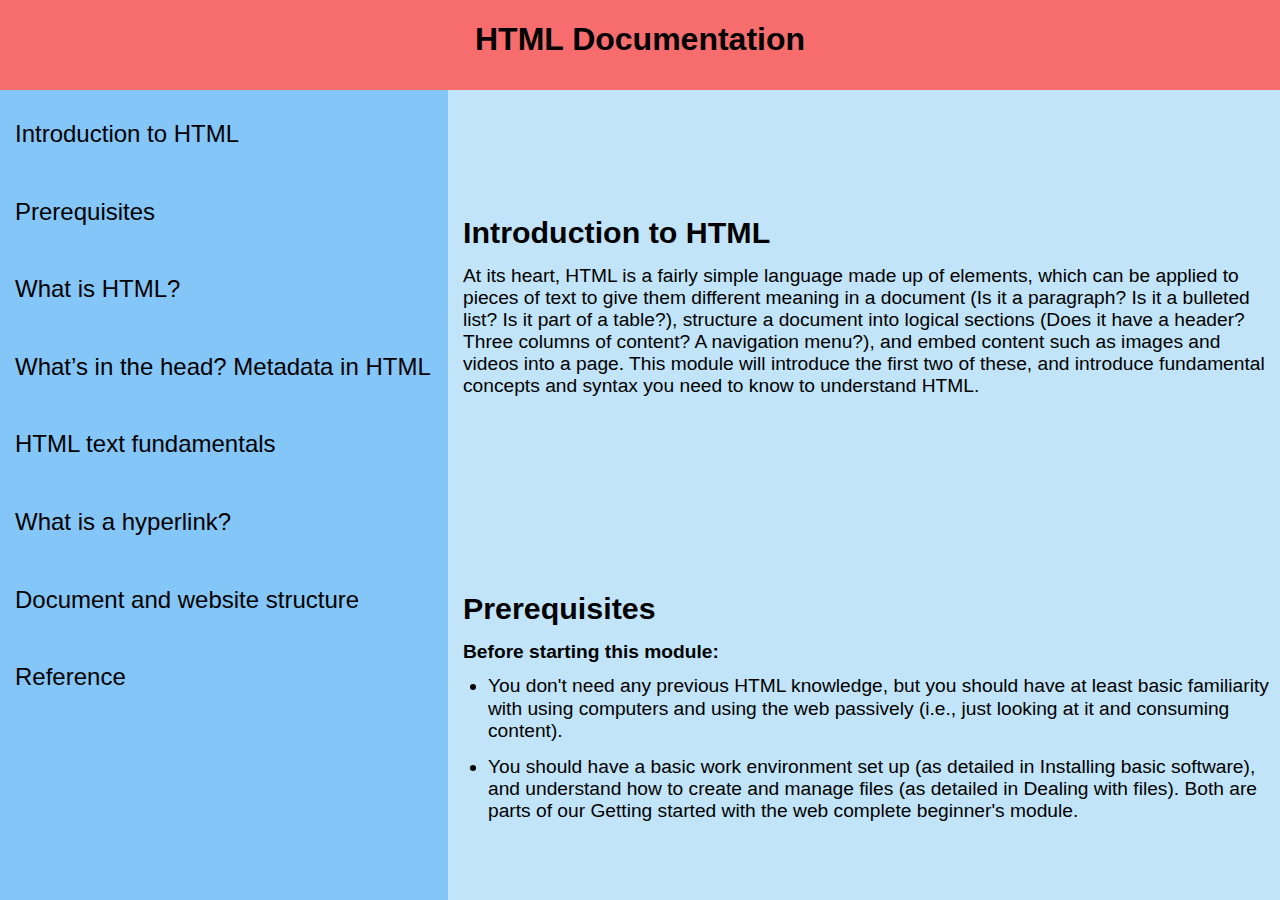
==== commit 0ff986f0: "update background-color" ====
--- a/docs/index.html
+++ b/docs/index.html
@@ -9,7 +9,7 @@
       <meta name="keywords" content="">
       <meta name="description" content="">
 
-      <link rel="stylesheet" href="assets/styles/styles-e6e5350434.css"/>
+      <link rel="stylesheet" href="assets/styles/styles-67fadb29e8.css"/>
 
       <script src="assets/scripts/Vendor-a4aa0f05b9.js"></script>
 
--- a/docs/assets/styles/styles-67fadb29e8.css
+++ b/docs/assets/styles/styles-67fadb29e8.css
@@ -0,0 +1 @@
+/*! normalize.css v4.1.1 | MIT License | github.com/necolas/normalize.css */html{font-family:sans-serif;line-height:1.15;-ms-text-size-adjust:100%;-webkit-text-size-adjust:100%}body{margin:0}article,aside,details,figcaption,figure,footer,header,main,menu,nav,section,summary{display:block}audio,canvas,progress,video{display:inline-block}audio:not([controls]){display:none;height:0}progress{vertical-align:baseline}[hidden],template{display:none}a{background-color:transparent;-webkit-text-decoration-skip:objects}a:active,a:hover{outline-width:0}abbr[title]{border-bottom:none;text-decoration:underline;text-decoration:underline dotted}b,strong{font-weight:inherit;font-weight:bolder}dfn{font-style:italic}h1{font-size:2em;margin:.67em 0}mark{background-color:#ff0;color:#000}small{font-size:80%}sub,sup{font-size:75%;line-height:0;position:relative;vertical-align:baseline}sub{bottom:-.25em}sup{top:-.5em}img{border-style:none}svg:not(:root){overflow:hidden}code,kbd,pre,samp{font-family:monospace,monospace;font-size:1em}figure{margin:1em 40px}hr{box-sizing:content-box;height:0;overflow:visible}button,input,optgroup,select,textarea{font:inherit;margin:0}optgroup{font-weight:700}button,input{overflow:visible}button,select{text-transform:none}[type=reset],[type=submit],button,html [type=button]{-webkit-appearance:button}[type=button]::-moz-focus-inner,[type=reset]::-moz-focus-inner,[type=submit]::-moz-focus-inner,button::-moz-focus-inner{border-style:none;padding:0}[type=button]:-moz-focusring,[type=reset]:-moz-focusring,[type=submit]:-moz-focusring,button:-moz-focusring{outline:1px dotted ButtonText}fieldset{border:1px solid silver;margin:0 2px;padding:.35em .625em .75em}legend{box-sizing:border-box;color:inherit;display:table;max-width:100%;padding:0;white-space:normal}textarea{overflow:auto}[type=checkbox],[type=radio]{box-sizing:border-box;padding:0}[type=number]::-webkit-inner-spin-button,[type=number]::-webkit-outer-spin-button{height:auto}[type=search]{-webkit-appearance:textfield;outline-offset:-2px}[type=search]::-webkit-search-cancel-button,[type=search]::-webkit-search-decoration{-webkit-appearance:none}::-webkit-input-placeholder{color:inherit;opacity:.54}::-webkit-file-upload-button{-webkit-appearance:button;font:inherit}*{padding:0;margin:0;box-sizing:border-box}body{width:100%;height:100%}html{scroll-behavior:smooth}.header{display:-ms-flexbox;display:flex;-ms-flex-pack:center;justify-content:center;position:fixed;z-index:1;width:100%;min-height:10%;background-color:#f76c6c}.main-section{padding-top:88px}@media(min-width:960px){.main-section{padding-top:178px}}@media(min-width:601px){.main-section__reference{padding-bottom:55px}}.main-section__header{font-size:1.4rem;font-weight:bolder;padding-bottom:15px}@media(min-width:601px){@media(min-height:400px){.main-section__header{font-size:1.9rem}}}.main-section__ul-padding{padding-left:25px}.main-section h4{padding-bottom:12px}@media(min-width:601px){@media(min-height:400px){.main-section h4{font-size:1.2rem}}}.main-section li{padding-bottom:14px}@media(min-width:601px){@media(min-height:400px){.main-section li{font-size:1.2rem}}}.main-section p{padding-bottom:16px}@media(min-width:601px){@media(min-height:400px){.main-section p{font-size:1.2rem}}}.main-section code li{list-style:none}.main{width:100%;height:90%;display:-ms-flexbox;display:flex;position:relative}.main__left-window{width:35%;height:100vh;background-color:#84c6f8;padding-top:120px;padding-left:15px;padding-right:10px;overflow-y:auto;overflow-x:hidden}.main__left-window a{color:#000}.main__right-window{width:65%;height:100vh;background-color:#c1e4f8;overflow-y:auto;overflow-x:hidden;padding-top:37px;padding-left:15px;padding-right:10px}.ul{height:100%;display:-ms-flexbox;display:flex;-ms-flex-direction:column;flex-direction:column}.ul li{padding-bottom:30px;list-style:none}@media(min-width:960px){.ul li{padding-bottom:50px}}.ul li a{text-decoration:none}@media(min-width:601px){@media(min-height:400px){.ul li a{font-size:1.3rem}}}@media(min-width:960px){.ul li a{font-size:1.5rem}}